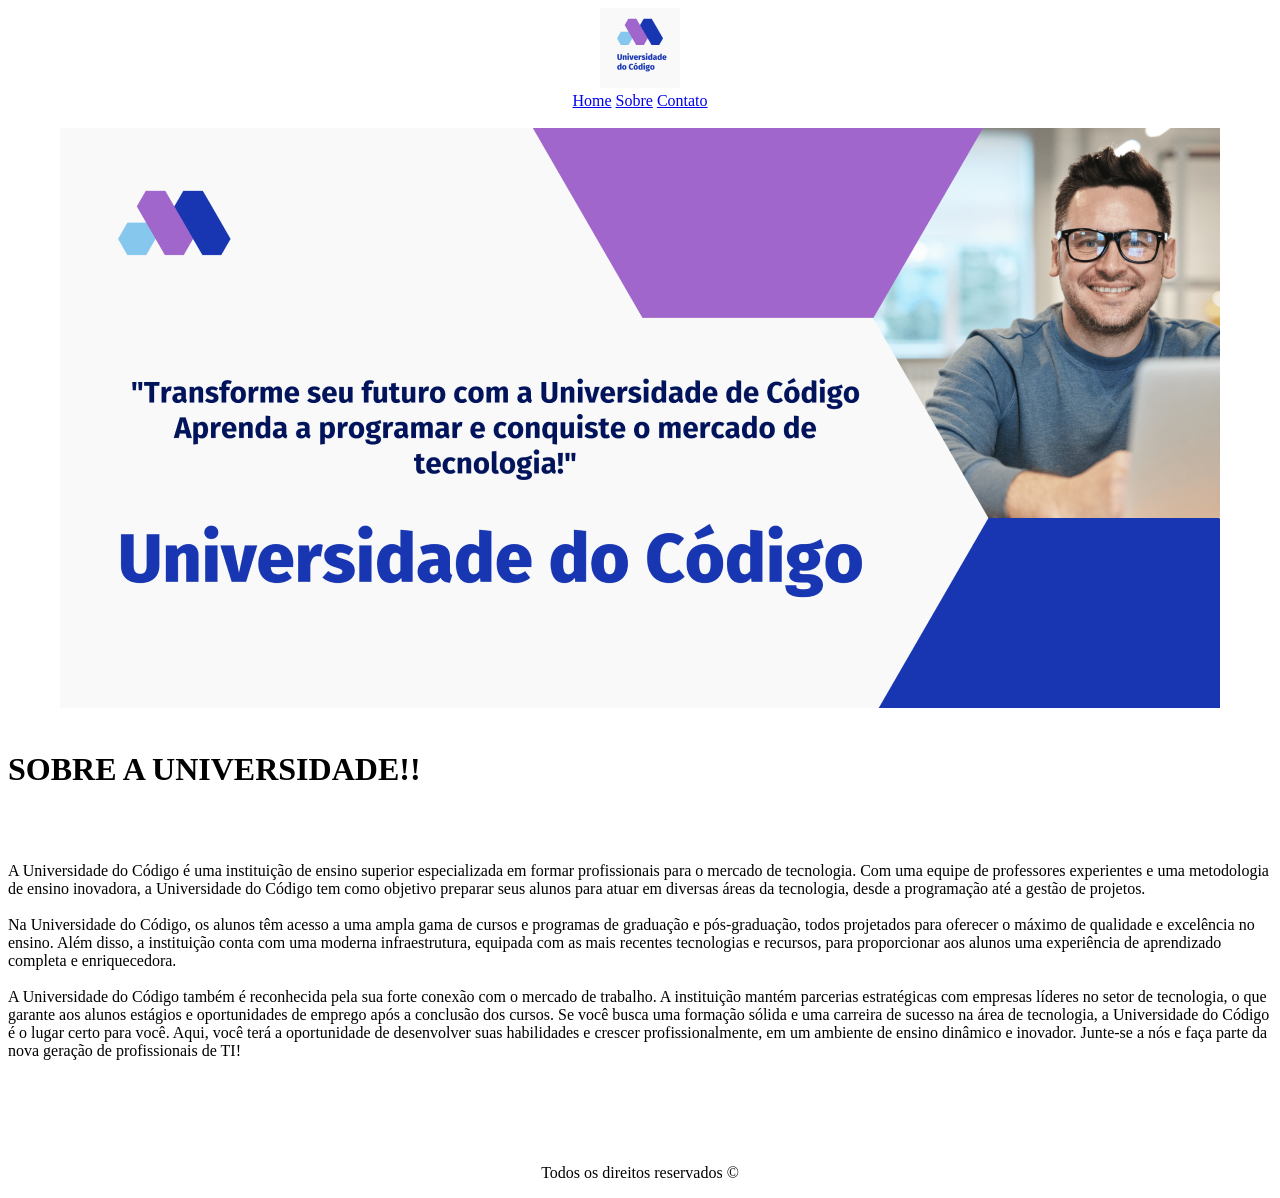
==== index.html @ a7d94ca4 "Rename INDEX.HTML to index.html" ====
<!DOCTYPE html>
<html lang="pt-br">
<head>
    <meta charset="UTF-8">
    <meta name="viewport" content="width=device-width, initial-scale=1.0">
    <title>Site!!</title>
    <link rel="stylesheet" href="style.css">
</head>
<body>
    
    <center> <img src="logo (1) 1.png" alt="logotipo"> 
    <br>
<a href="INDEX.HTML" class="link-ativo">Home</a>
<a href="SOBRE.HTML">Sobre</a>
<a href="CONTATO.HTML">Contato</a>
<br> <br>
<img src="Banner (1).png" alt="banner">
<br> <br> 
</center>
<h1>SOBRE A UNIVERSIDADE!! </h1> <br> <br>
<p>A Universidade do Código é uma instituição de ensino superior especializada em formar profissionais para o mercado de tecnologia. Com uma equipe de professores experientes e uma metodologia de ensino inovadora, a Universidade do Código tem como objetivo preparar seus alunos para atuar em diversas áreas da tecnologia, desde a programação até a gestão de projetos. <br> <BR>

Na Universidade do Código, os alunos têm acesso a uma ampla gama de cursos e programas de graduação e pós-graduação, todos projetados para oferecer o máximo de qualidade e excelência no ensino. Além disso, a instituição conta com uma moderna infraestrutura, equipada com as mais recentes tecnologias e recursos, para proporcionar aos alunos uma experiência de aprendizado completa e enriquecedora.<br> <br>

A Universidade do Código também é reconhecida pela sua forte conexão com o mercado de trabalho. A instituição mantém parcerias estratégicas com empresas líderes no setor de tecnologia, o que garante aos alunos estágios e oportunidades de emprego após a conclusão dos cursos. Se você busca uma formação sólida e uma carreira de sucesso na área de tecnologia, a Universidade do Código é o lugar certo para você. Aqui, você terá a oportunidade de desenvolver suas habilidades e crescer profissionalmente, em um ambiente de ensino dinâmico e inovador. Junte-se a nós e faça parte da nova geração de profissionais de TI!</p>
    <br> <br> <br> <br>
<center>

<p>Todos os direitos reservados ©</p>
</center>
</body>
</html>
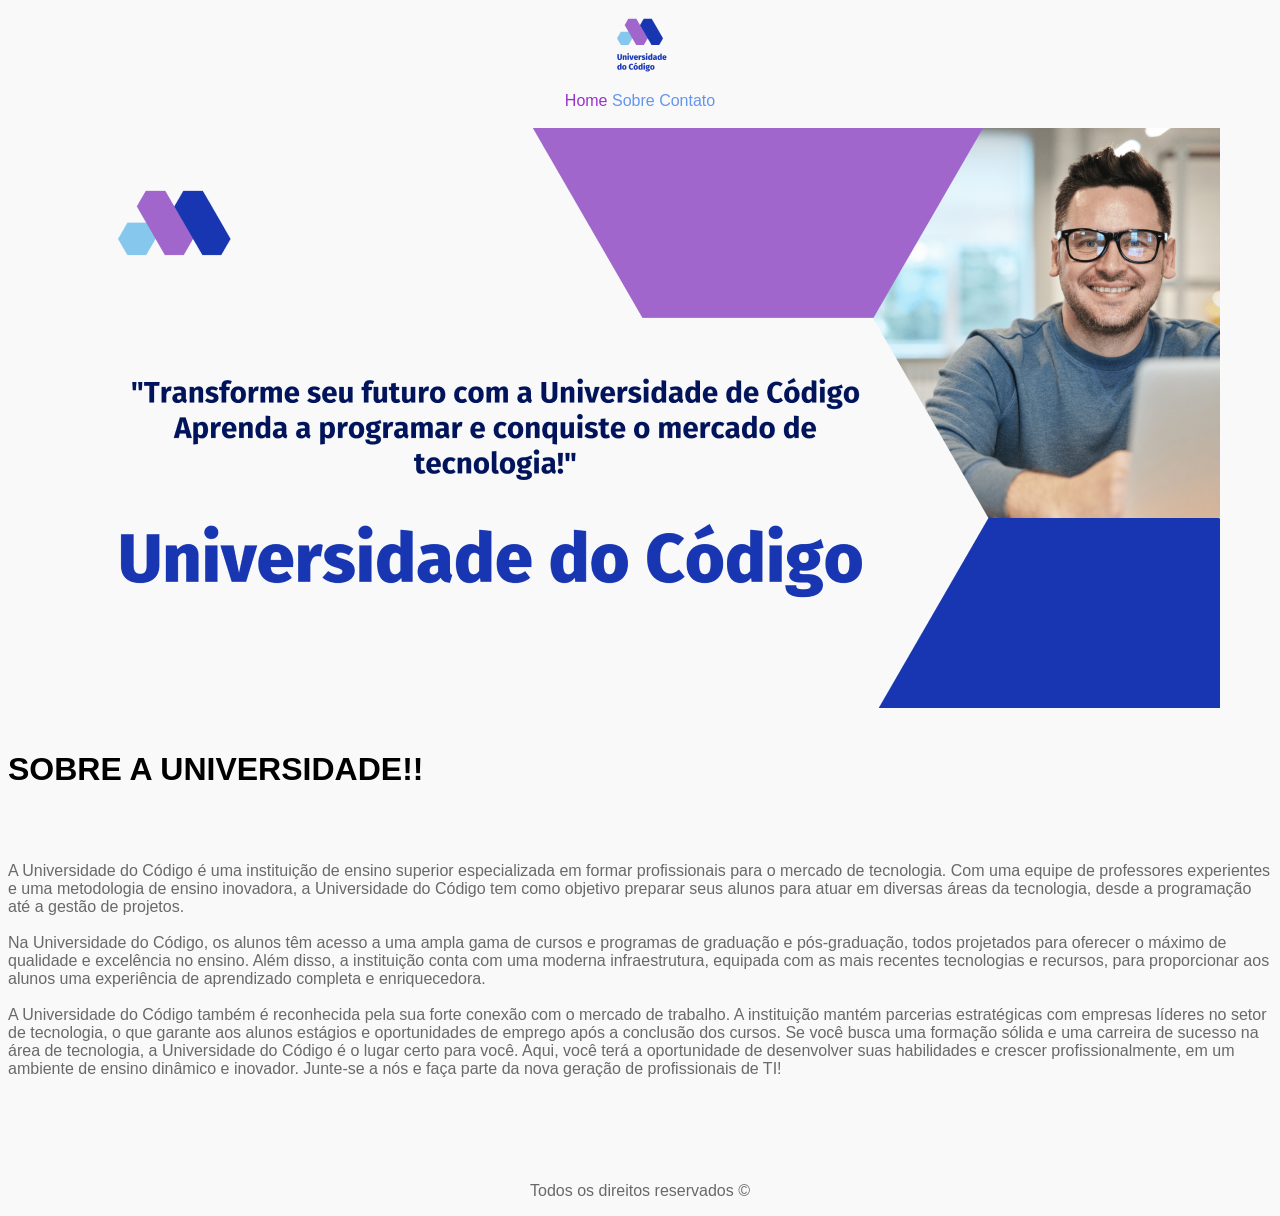
==== commit 48ba3b39: "Update index.html" ====
--- a/index.html
+++ b/index.html
@@ -10,9 +10,9 @@
     
     <center> <img src="logo (1) 1.png" alt="logotipo"> 
     <br>
-<a href="INDEX.HTML" class="link-ativo">Home</a>
-<a href="SOBRE.HTML">Sobre</a>
-<a href="CONTATO.HTML">Contato</a>
+<a href="index.html" class="link-ativo">Home</a>
+<a href="sobre.html">Sobre</a>
+<a href="contato.html">Contato</a>
 <br> <br>
 <img src="Banner (1).png" alt="banner">
 <br> <br> 
--- a/style.css
+++ b/style.css
@@ -0,0 +1,41 @@
+a {
+    color: cornflowerblue;
+}
+body {
+    font-family: Arial, Helvetica, sans-serif;
+    background-color: #f9f9f9;
+    color: dimgray;
+}
+h1 { 
+    color: black;
+}
+a {
+    text-decoration: none;
+}
+.link-ativo {
+    color: darkorchid;
+}
+hr {
+  border: none;
+  height: 2px;
+  background-color: #ccc;
+  margin: 20px 0;
+}
+input {
+    width: 500px;
+    height: 45px;
+}
+.Mensagem-contato {
+     width: 500px;
+  height: 200px;
+}
+
+ button {
+    background-color: blue;
+    color: cornsilk;
+    border: NONE;
+     width: 250px;
+  height: 70px;
+
+ }
+ 
